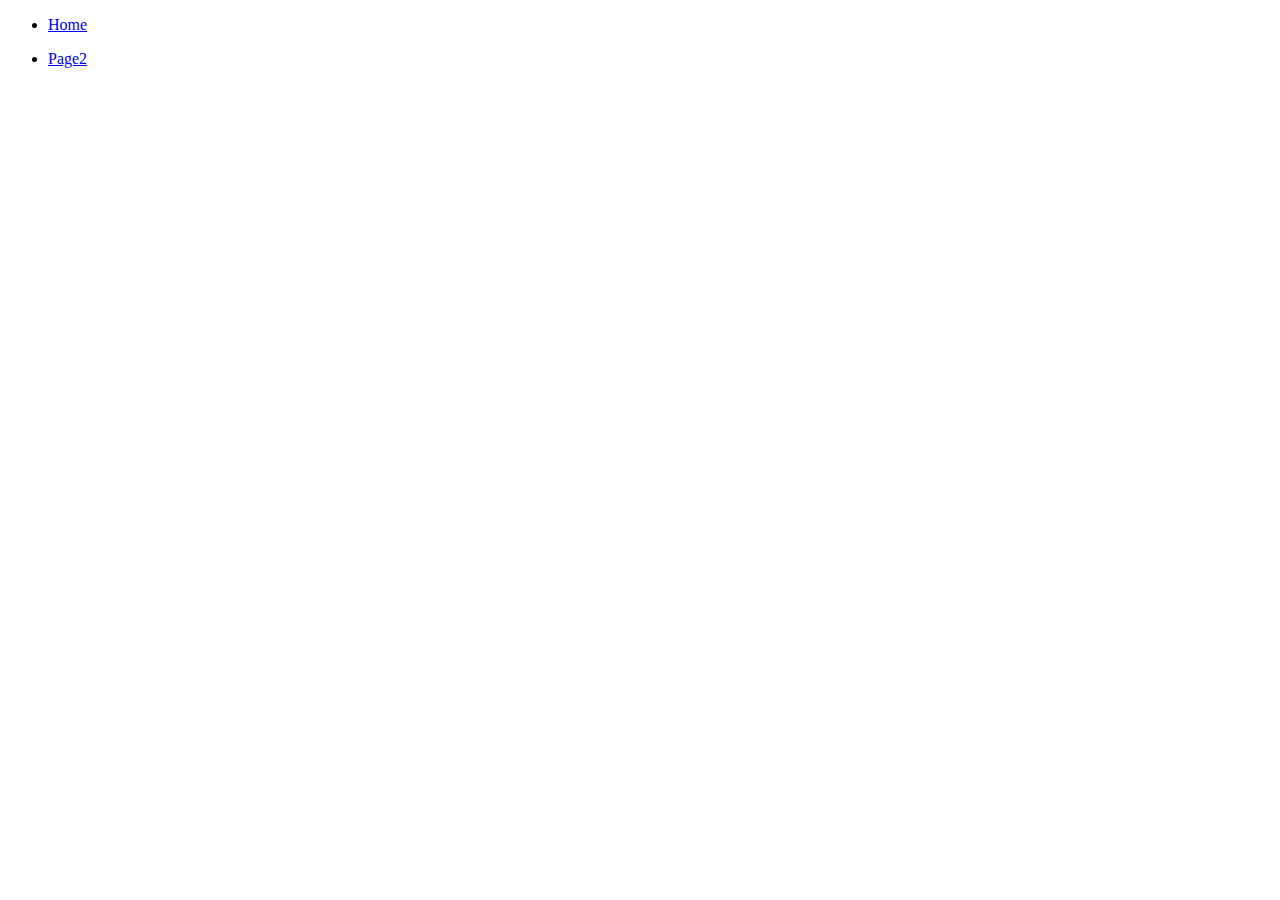
==== index.html @ 76ed6458 "some little chanes" ====
<!DOCTYPE html>
<html>
    <head lang="en" ng-app="eventsApp">
        <title>Single Page App</title>
        <link rel="stylesheet" href="bower_components/bootstrap/dist/css/bootstrap.min.css"/>
        <link rel="stylesheet" href="styles/app.css"/>

    </head>
    <body>
   <div class="container">
    <div class="navbar" ng-controller="MainMenuController">
        <div class="navbar-inner">
            <ul class="nav">
                <li><a href="pages/Home.html">Home</a></li>
            </ul>
        </div>
         <div class="navbar-inner">
            <ul class="nav">
                <li><a href="pages/Eventspage.html">Page2</a></li>
            </ul>
        </div>
    </div>

    <ng-view></ng-view>


<script src="bower_components/angular/angular.js"></script>
<script src="bower_components/angular-route/angular-route.js"></script>
<script src="scripts/app.js"></script>
<script src="scripts/HomeController.js"></script>

    </body>
</html>
---- styles/app.css ----
/* app css stylesheet */
.hoverwell:hover {
  background-color: #ff9999;
  cursor: pointer;
}
select, textarea {
  color: #ff6699;
}

.well-title {
  margin-top: 0px;
}
.session {
    -webkit-touch-callout: none;
    -webkit-user-select: none;
    -khtml-user-select: none;
    -moz-user-select: none;
    -ms-user-select: none;
    user-select: none;
}

.votingWidget {
  height: 64px;
  padding: 7px;
}

.votingButton {
  padding-left:6px;
  cursor:pointer;
}
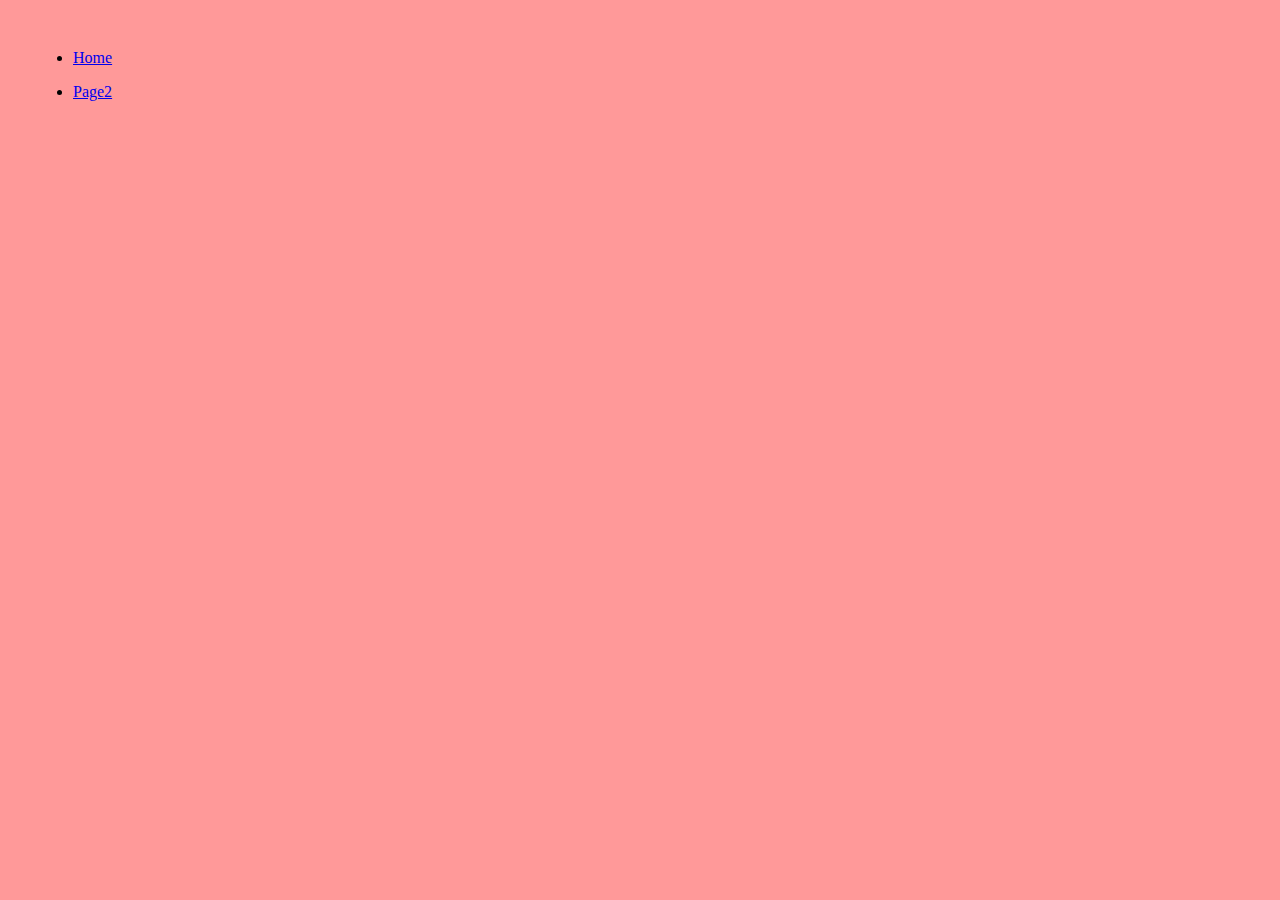
==== commit d8c6a83c: "adding new pages and some minor changes" ====
--- a/index.html
+++ b/index.html
@@ -4,9 +4,23 @@
         <title>Single Page App</title>
         <link rel="stylesheet" href="bower_components/bootstrap/dist/css/bootstrap.min.css"/>
         <link rel="stylesheet" href="styles/app.css"/>
+         <style type="text/css">
+       
+          body{
+             background-color:#ff9999;
+             padding:25px;
+             }
+
+        </style>
+
 
     </head>
     <body>
+    <script type="text/javascript">
+  function HelloWorldCtrl($scope) {
+      $scope.helloMessage = "Hello Pig Lovers";
+  }
+</script>
    <div class="container">
     <div class="navbar" ng-controller="MainMenuController">
         <div class="navbar-inner">
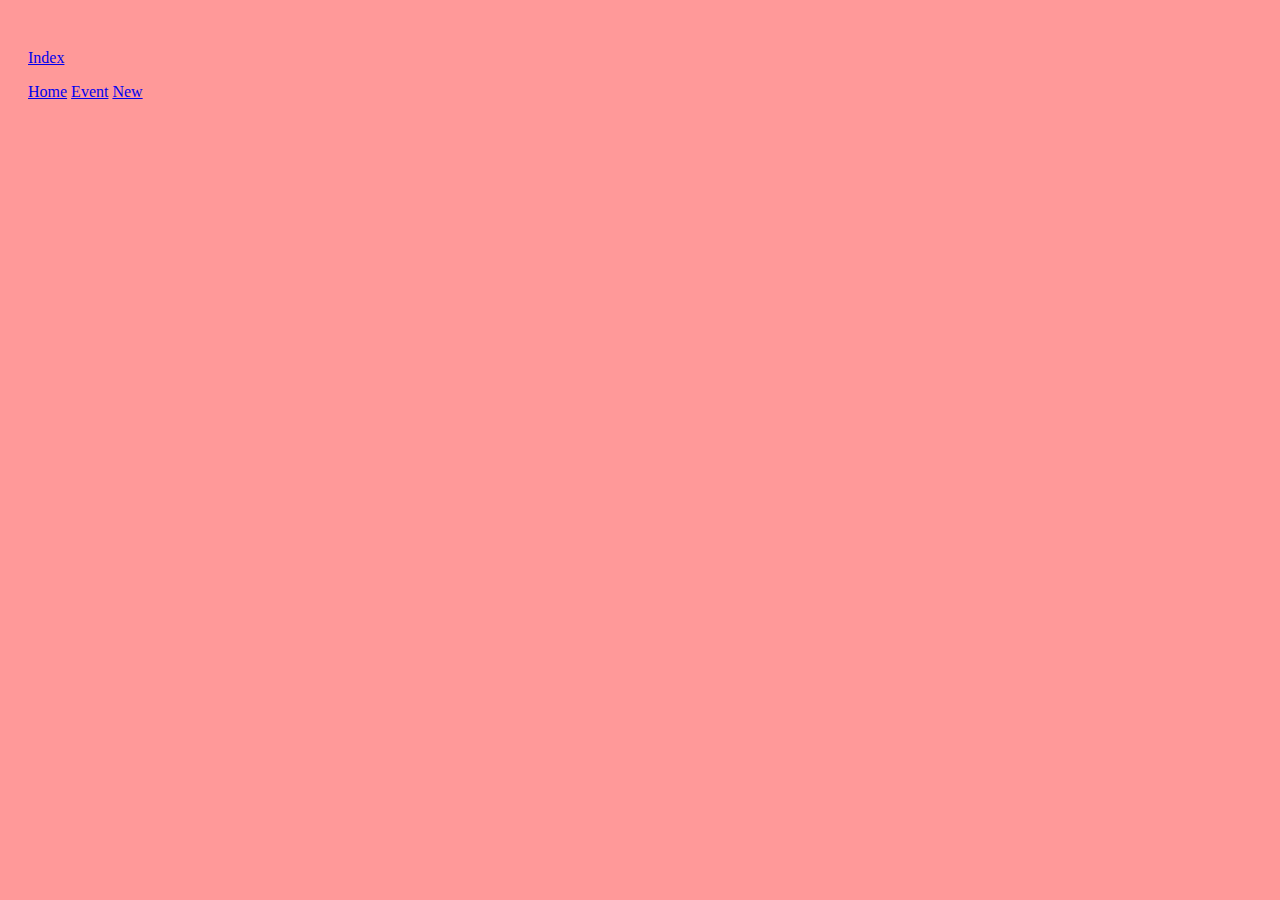
==== commit 558435af: "add routing" ====
--- a/index.html
+++ b/index.html
@@ -1,47 +1,26 @@
 <!DOCTYPE html>
-<html>
-    <head lang="en" ng-app="eventsApp">
+<html lang="en" ng-app="eventsApp">
+<head >
+        <meta charset="utf-8">      
         <title>Single Page App</title>
         <link rel="stylesheet" href="bower_components/bootstrap/dist/css/bootstrap.min.css"/>
         <link rel="stylesheet" href="styles/app.css"/>
-         <style type="text/css">
-       
-          body{
-             background-color:#ff9999;
-             padding:25px;
-             }
+</head>
+<body >
+    <p><a href="#/">Index</a></p>
 
-        </style>
+<a href="#home">Home</a>
+<a href="#event">Event</a>
+<a href="#new">New</a>
+
+<div ng-view></div>
 
 
-    </head>
-    <body>
-    <script type="text/javascript">
-  function HelloWorldCtrl($scope) {
-      $scope.helloMessage = "Hello Pig Lovers";
-  }
-</script>
-   <div class="container">
-    <div class="navbar" ng-controller="MainMenuController">
-        <div class="navbar-inner">
-            <ul class="nav">
-                <li><a href="pages/Home.html">Home</a></li>
-            </ul>
-        </div>
-         <div class="navbar-inner">
-            <ul class="nav">
-                <li><a href="pages/Eventspage.html">Page2</a></li>
-            </ul>
-        </div>
-    </div>
-
-    <ng-view></ng-view>
-
+    
 
 <script src="bower_components/angular/angular.js"></script>
-<script src="bower_components/angular-route/angular-route.js"></script>
+<script src="bower_components/angular.route/angular.route.js"></script>
 <script src="scripts/app.js"></script>
-<script src="scripts/HomeController.js"></script>
 
-    </body>
+</body>
 </html>--- a/styles/app.css
+++ b/styles/app.css
@@ -1,4 +1,15 @@
 /* app css stylesheet */
+body {
+   background-color:#ff9999;
+   padding:25px;
+   padding-left: 20px;
+   padding-right: 25px;
+}
+
+h6 {
+  margin-top: -10px;
+}
+ 
 .hoverwell:hover {
   background-color: #ff9999;
   cursor: pointer;
@@ -11,12 +22,13 @@
   margin-top: 0px;
 }
 .session {
+
     -webkit-touch-callout: none;
     -webkit-user-select: none;
     -khtml-user-select: none;
     -moz-user-select: none;
     -ms-user-select: none;
-    user-select: none;
+     user-select: none;
 }
 
 .votingWidget {
@@ -27,4 +39,57 @@
 .votingButton {
   padding-left:6px;
   cursor:pointer;
-}+}
+
+.sessionThumbnails {
+  height: 100%;
+  overflow: hidden;
+}
+
+.calendar {
+  border: 1px solid #555;
+  width: 238px;
+}
+
+.calendar .row {
+  margin-left: 0px;
+}
+
+.calendar .row div {
+  float: left;
+  padding: 2px;
+  width: 30px;
+  text-align: center;
+}
+
+.calendar-nav-left {
+  float: left;
+  width: 20px;
+  padding: 2px;
+}
+
+.calendar-nav-right {
+  float: left;
+  width: 20px;
+  padding: 2px;
+  text-align: right;
+}
+
+.calendar .row .calendar-hdr {
+  padding: 2px;
+  float: left;
+  width: 166 px;
+  text-align: center;
+}
+
+.pointer {
+  cursor: pointer
+}
+
+.date-picker {
+  position: absolute;
+  top: -7px;
+  left: 209px;
+  background-color: #272b30;
+}
+.blue {color: blue;}